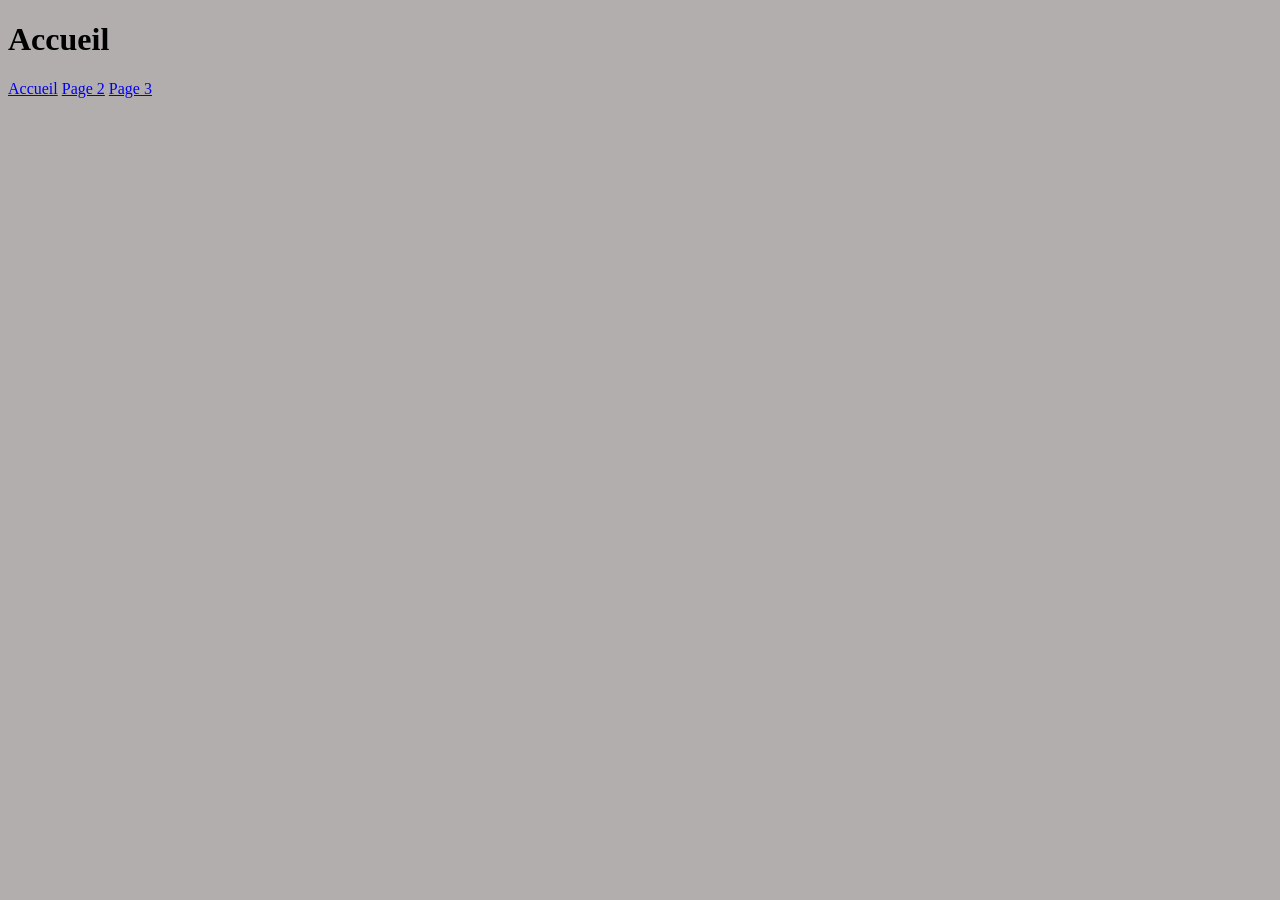
==== index.html @ d785c76f "first" ====
<!DOCTYPE html>
<html lang="en">
<head>
    <meta charset="UTF-8">
    <meta name="viewport" content="width=device-width, initial-scale=1.0">
    <title>Accueil</title>
    <link rel="stylesheet" href="style.css">
</head>
<body>
    <h1>Accueil</h1>
    <a href="index.html" id="lienA">Accueil</a>
    <a href="page2.html">Page 2</a>
    <a href="page3.html">Page 3</a>

    
    <script src="./srcipt.js"></script>
</body>
</html>
---- style.css ----
body{
    background-color: rgb(178, 174, 174);
}
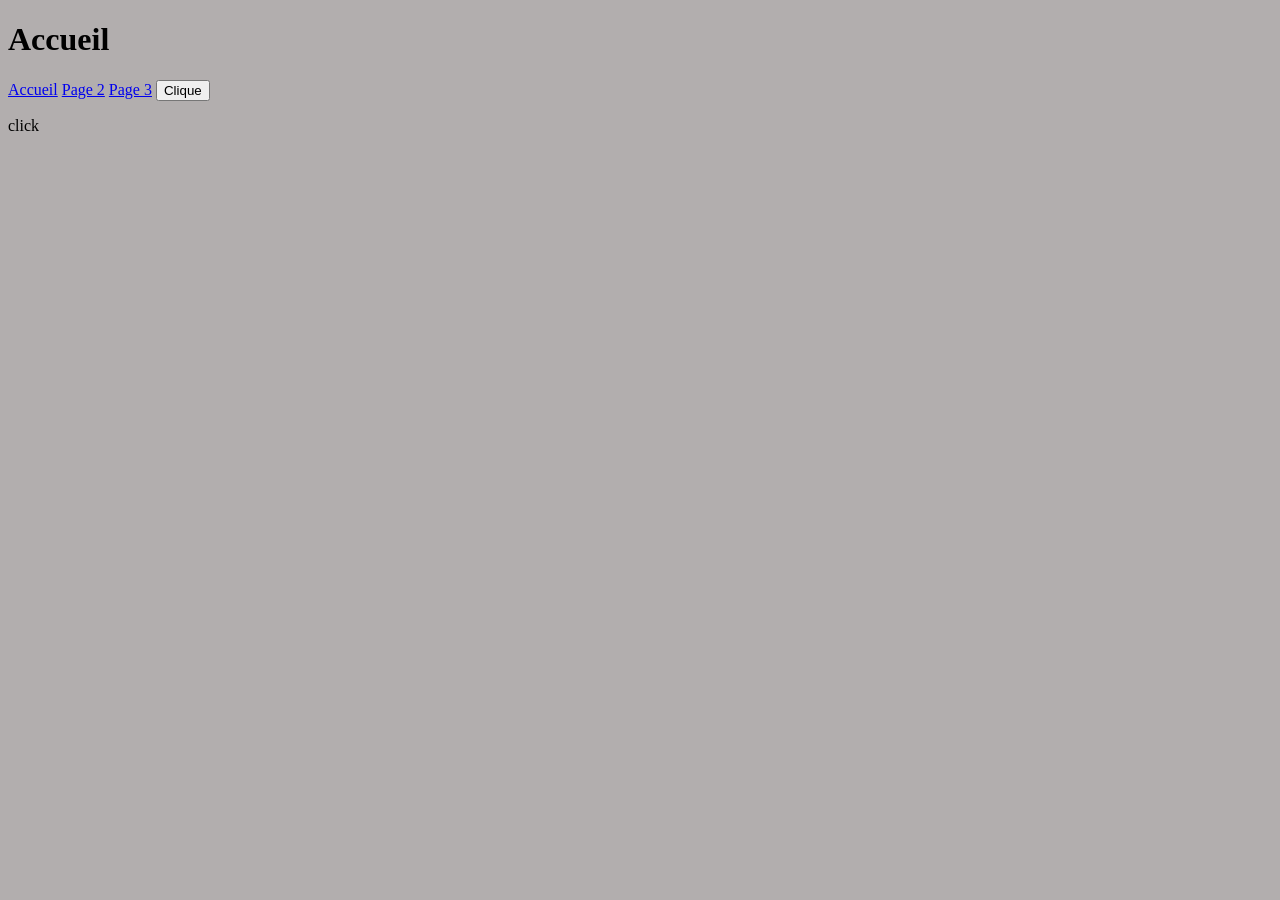
==== commit 0d890c6d: "first 4" ====
--- a/index.html
+++ b/index.html
@@ -12,7 +12,10 @@
     <a href="page2.html">Page 2</a>
     <a href="page3.html">Page 3</a>
 
-    
+    <button id="btn">Clique</button>
+    <div id="div1">
+        <p>click</p>
+    </div>
     <script src="./srcipt.js"></script>
 </body>
 </html>
